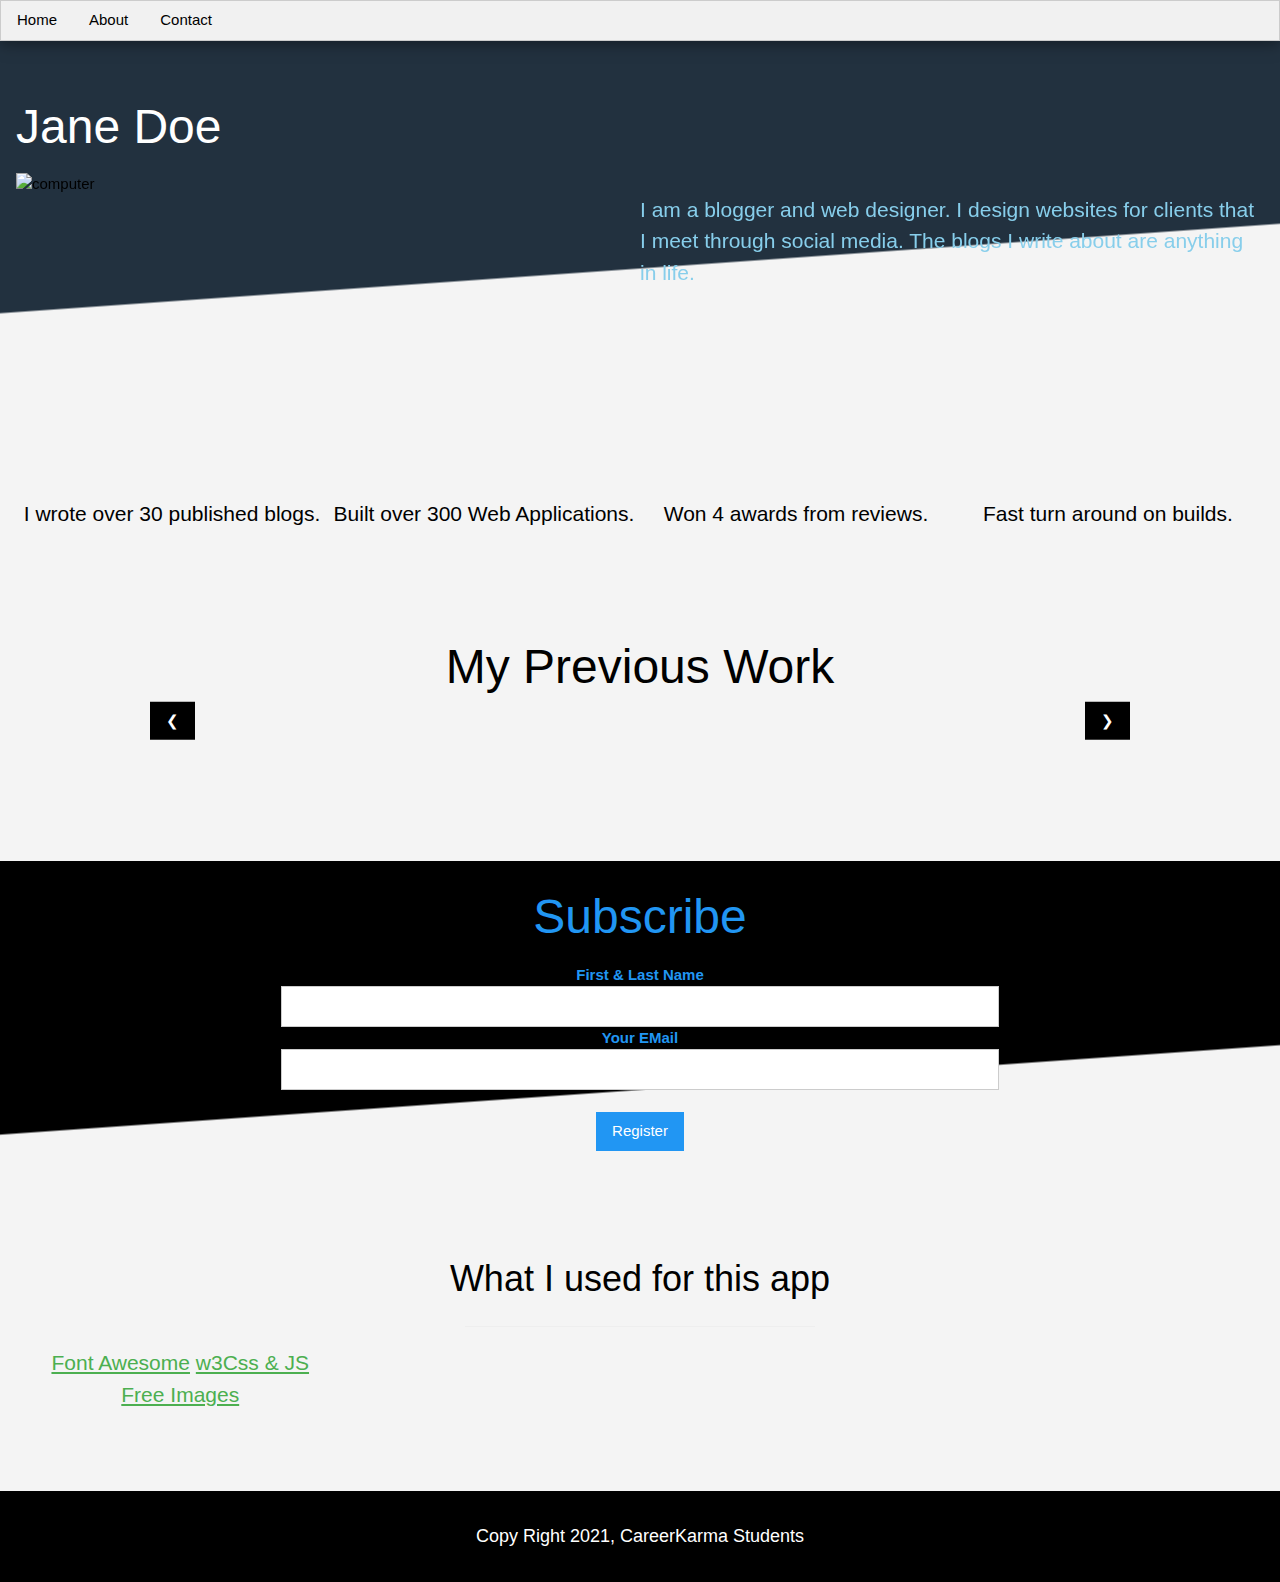
==== index.html @ 6910852e "update" ====
<!DOCTYPE html>
<html>
<head>
<meta name="viewport" content="width=device-width,initial-scale=1">
<link rel="stylesheet" href="https://www.w3schools.com/w3css/4/w3.css">
<link rel="stylesheet" type="text/css" href="./css/nav.css">
<link rel="stylesheet" type="text/css" href="./css/content.css">
<link rel="stylesheet" type="text/css" href="./css/footer.css">
<meta charset="utf-8">
<title></title>
</head>
<body>

<!-- navbar -->
<nav class="navbar">
	<div id="navbar1" class="w3-bar w3-border w3-card-4 w3-light-grey">
	  <a href="#" class="w3-bar-item w3-button">Home</a>
	  <a href="#" class="w3-bar-item w3-button">About</a>
	  <a href="#" class="w3-bar-item w3-button">Contact</a>
	</div>
	<!-- other navbar -->
	<div id="navbar2" class="w3-bar w3-border w3-card-4 w3-light-grey">
		<div class="w3-dropdown-hover">
		  <button class="w3-button"><i class="fas fa-bars"></i></button>
		  <div class="w3-dropdown-content w3-bar-block w3-border">
		    <a href="#" class="w3-bar-item w3-button">Home</a>
		    <a href="#" class="w3-bar-item w3-button">About</a>
		    <a href="#" class="w3-bar-item w3-button">Contact</a>
		  </div>
		</div>
	</div>
</nav>

<!--head/intro content-->
<div class="angled-intro">
	<div class="w3-container">
		<h1 class="w3-text-white display-4">Jane Doe</h1>
		<div class="w3-row">
			<div class="w3-col m8 l6">
				<img 
					src="https://images.unsplash.com/photo-1508780709619-79562169bc64?ixid=MnwxMjA3fDB8MHxwaG90by1wYWdlfHx8fGVufDB8fHx8&ixlib=rb-1.2.1&auto=format&fit=crop&w=1350&q=80" 
					style="width: 90%; max-height: 350px;"
					class="w3-animate-left"
					alt="computer" />
			</div>
			<div class="w3-col w3-text-light-blue m4 l6">
				<p class="text w3-animate-right">
					I am a blogger and web designer. I design websites for 
					clients that I meet through social media. The blogs I 
					write about are anything in life.
				</p>
			</div>
		</div>
	</div>
</div>

<!--second content-->
<div class="w3-container space center">
	<div class="w3-row">
		<div class="w3-col m3 l3">
			<i class="fas icon fa-pencil-alt"></i> 
			<br />
			<p class="text">
				I wrote over 30 published blogs.
			</p>
		</div>
		<div class="w3-col m3 l3">
			<i class="fas icon fa-code"></i>
			<br />
			<p class="text">
				Built over 300 Web Applications.
			</p>
		</div>
		<div class="w3-col m3 l3">
			<i class="fas icon fa-award"></i>
			<br />
			<p class="text">
				Won 4 awards from reviews.
			</p>
		</div>
		<div class="w3-col m3 l3">
			<i class="far icon fa-clock"></i>
			<br />
			<p class="text">
				Fast turn around on builds.
			</p>
		</div>
	</div>
</div>

<!--slide show-->
<div class="w3-container space">
	<h1 class="display-4 center">My Previous Work</h1>
	<div class="w3-content w3-display-container">
		<img class="mySlides" src="https://images.unsplash.com/photo-1600132806608-231446b2e7af?ixlib=rb-1.2.1&ixid=MnwxMjA3fDB8MHxwaG90by1wYWdlfHx8fGVufDB8fHx8&auto=format&fit=crop&w=1267&q=80" style="width:100%; max-height: 450px;">
		<img class="mySlides" src="https://images.unsplash.com/photo-1487014679447-9f8336841d58?ixid=MnwxMjA3fDB8MHxwaG90by1wYWdlfHx8fGVufDB8fHx8&ixlib=rb-1.2.1&auto=format&fit=crop&w=1166&q=80" style="width:100%; max-height: 450px;">
		<img class="mySlides" src="https://images.unsplash.com/photo-1513031300226-c8fb12de9ade?ixid=MnwxMjA3fDB8MHxwaG90by1wYWdlfHx8fGVufDB8fHx8&ixlib=rb-1.2.1&auto=format&fit=crop&w=1050&q=80" style="width:100%; max-height: 450px;">
		<img class="mySlides" src="https://images.unsplash.com/photo-1527799820374-dcf8d9d4a388?ixlib=rb-1.2.1&ixid=MnwxMjA3fDB8MHxwaG90by1wYWdlfHx8fGVufDB8fHx8&auto=format&fit=crop&w=1171&q=80" style="width:100%; max-height: 450px;">

		<button class="w3-button w3-black w3-display-left" onclick="plusDivs(-1)">&#10094;</button>
		<button class="w3-button w3-black w3-display-right" onclick="plusDivs(1)">&#10095;</button>
	</div>
</div>

<!--contact-->
<br/>
<div class="angled-form">
	<div class="w3-container center">
		<h1 class="w3-text-blue display-4">Subscribe</h1>
		<form class="w3-container" style="max-width: 750px; margin-left: auto; margin-right: auto;">

		<label class="w3-text-blue"><b>First & Last Name</b></label>
		<input class="w3-input w3-border" type="text">
		
		<label class="w3-text-blue"><b>Your EMail</b></label>
		<input class="w3-input w3-border" type="email">
		<br />
		<button class="w3-btn w3-blue">Register</button>
		
		</form>
	</div>
</div>

<div class="w3-container center space">
	<div class="w3-row" style="padding: 11px;">
		<h1>What I used for this app</h1>
		<hr />
		<div class="w3-col text w3-text-green md3 l3">
			<a href="https://fontawesome.com/" target="_blank">Font Awesome</a>
			<a href="https://www.w3schools.com/w3css/default.asp" target="_blank">w3Css & JS</a>
			<a href="https://unsplash.com/" target="_blank">Free Images</a>
		</div>
	</div>
</div>

<!--footer-->
<footer>
	<div class="w3-container center">
		<div class="w3-row">
			<div class="w3-col">
				Copy Right 2021, CareerKarma Students
			</div>
		</div>
	</div>
</footer>

<!--added js-->
<script src="./js/index.js"></script>
<!-- w3scripts -->
<script src="https://www.w3schools.com/lib/w3.js"></script>
<!-- font awesome -->
<script src="https://kit.fontawesome.com/cce4d0df7e.js" crossorigin="anonymous"></script>
</body>
</html>
---- css/nav.css ----
.navbar {
	position: -webkit-sticky; /* Safari */
  	position: sticky;
  	top: 0;
}

#navbar2 {
	display: none;
}

@media(max-width: 750px){
	#navbar2 {
		display:  block;
	}
	#navbar1 {
		display:  none;
	}
}
---- css/content.css ----
body {
    background-color: #F4F4F4;
}

.display-4 {
    font-size: 3.2em;
}

.intro-content {
    text-align: center;
    margin-top: 70px;
}

.space {
    margin-top: 70px;
    margin-bottom: 70px;
}

.text {
    font-size: 21px;
}

.center {
    text-align: center;
}

.icon {
    font-size: 3em;
}

.angled-intro {
    background-image: linear-gradient(176deg, #22313F 70%, #F4F4F4 calc(70% + 2px));
    height: auto;
    width: 100%;
    padding-top: 40px;
    padding-bottom: 30px;
}

.angled-form {
    background-image: linear-gradient(176deg, #000000 70%, #F4F4F4 calc(70% + 2px));
    height: auto;
    width: 100%;
    padding-top: 10px;
    padding-bottom: 10px;
    margin-top: 40px;
}

hr {
    width: 350px;
    margin-left: auto;
    margin-right: auto;
}
---- css/footer.css ----
footer {
    margin-top: 50px;
    line-height: 30px;
    font-size: 18px;
    background-color: black;
    color: white;
    padding-top: 30px;
    padding-bottom: 30px;
}
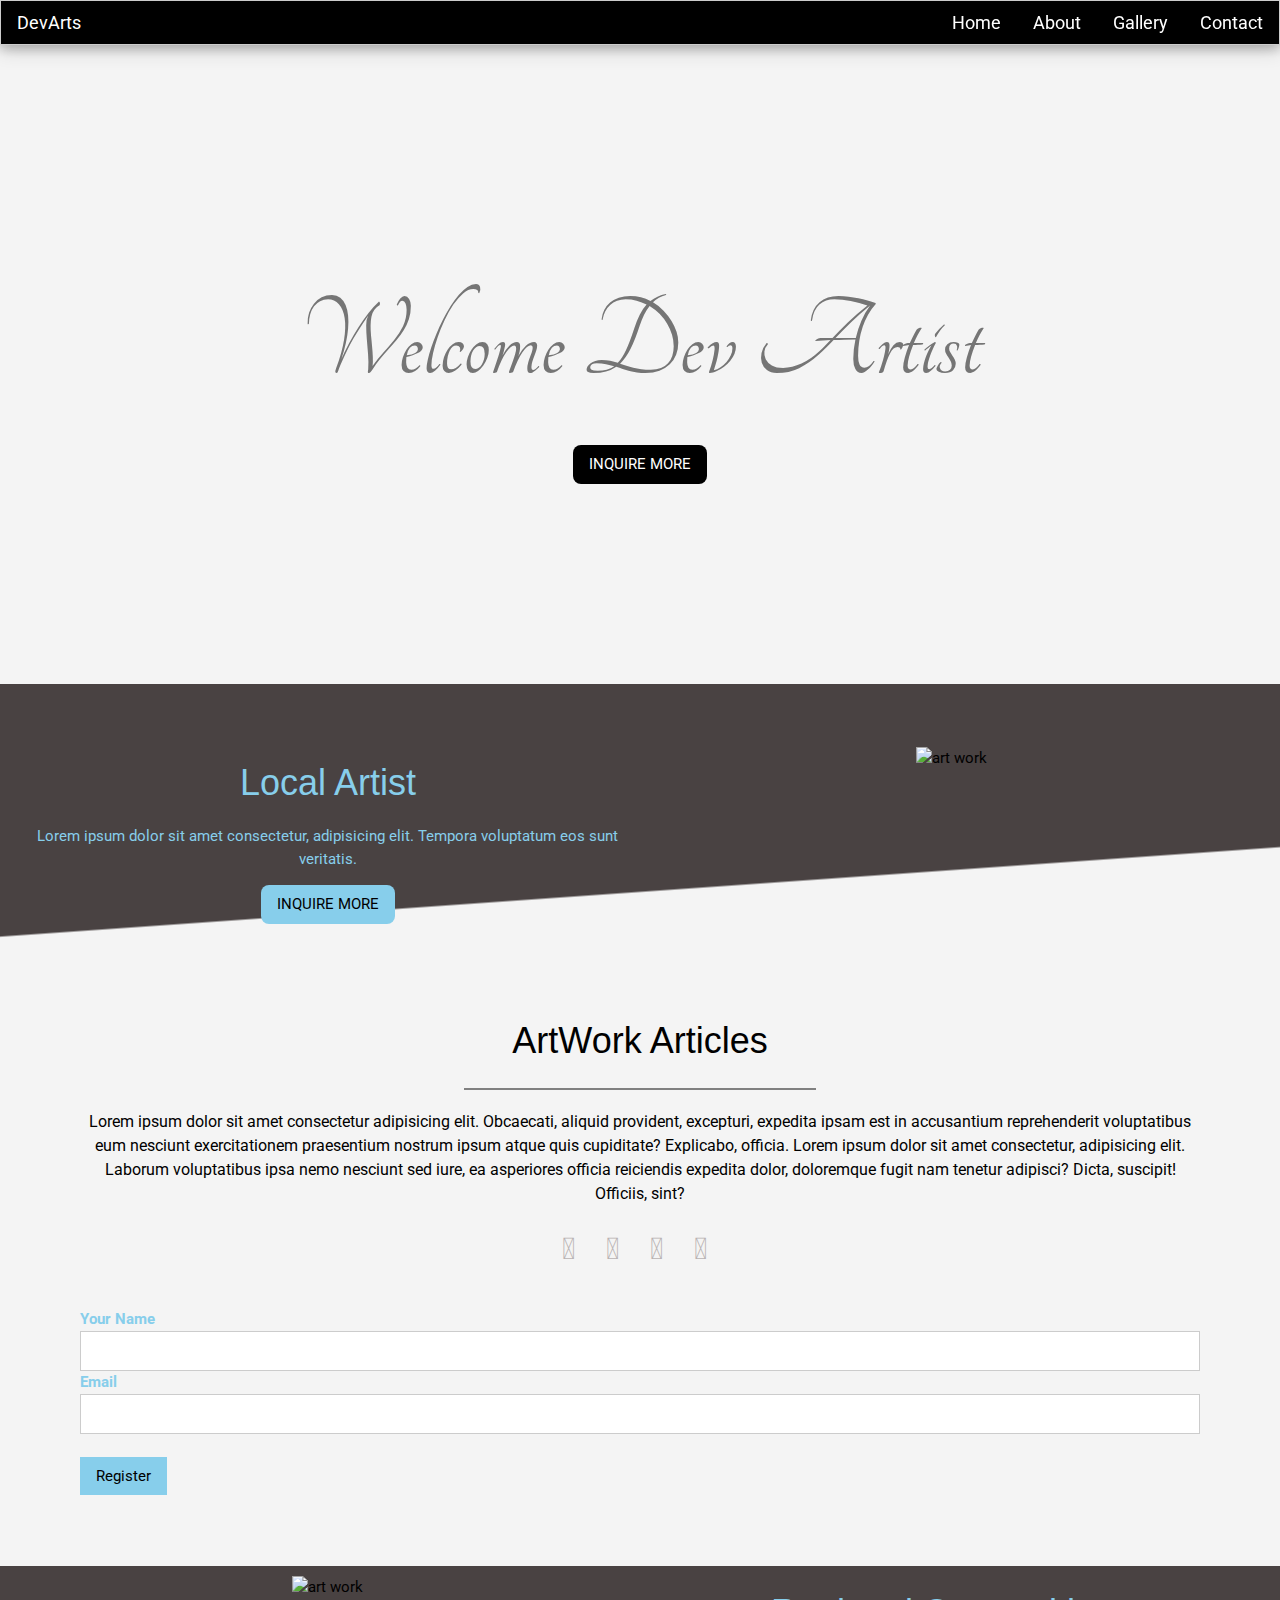
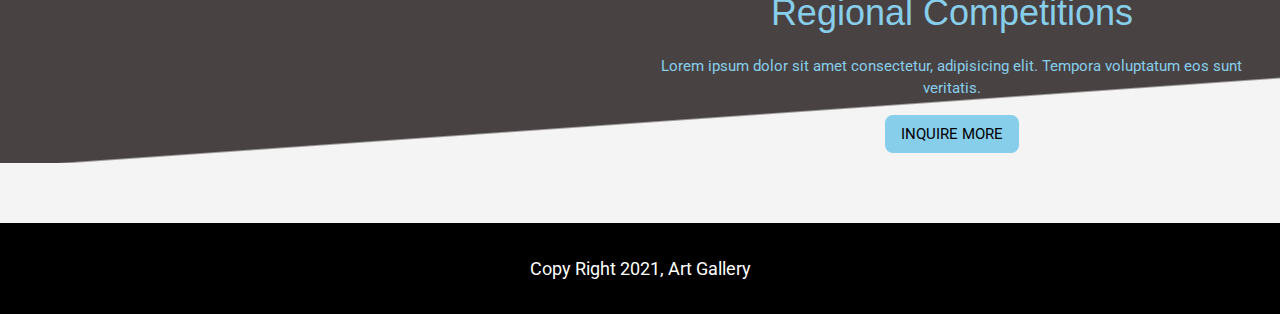
==== commit 7ac3ce51: "added files and changes" ====
--- a/index.html
+++ b/index.html
@@ -2,143 +2,132 @@
 <html>
 <head>
 <meta name="viewport" content="width=device-width,initial-scale=1">
+<link rel="stylesheet" href="https://cdnjs.cloudflare.com/ajax/libs/font-awesome/4.7.0/css/font-awesome.min.css">
+<link rel="stylesheet" href="https://fonts.googleapis.com/css?family=Roboto">
+<link rel="stylesheet" href="https://fonts.googleapis.com/css?family=Tangerine">
 <link rel="stylesheet" href="https://www.w3schools.com/w3css/4/w3.css">
 <link rel="stylesheet" type="text/css" href="./css/nav.css">
 <link rel="stylesheet" type="text/css" href="./css/content.css">
 <link rel="stylesheet" type="text/css" href="./css/footer.css">
 <meta charset="utf-8">
-<title></title>
+<title>DevArts - Home</title>
 </head>
 <body>
 
 <!-- navbar -->
 <nav class="navbar">
-	<div id="navbar1" class="w3-bar w3-border w3-card-4 w3-light-grey">
-	  <a href="#" class="w3-bar-item w3-button">Home</a>
-	  <a href="#" class="w3-bar-item w3-button">About</a>
-	  <a href="#" class="w3-bar-item w3-button">Contact</a>
+	<div id="navbar1" class="w3-bar w3-border w3-card-4 w3-black">
+		<a href="#" class="w3-bar-item w3-button">DevArts</a>
+	  <span style="float: right;">
+		<a href="index.html" class="w3-bar-item w3-button">Home</a>
+		<a href="about.html" class="w3-bar-item w3-button">About</a>
+		<a href="gallery.html" class="w3-bar-item w3-button">Gallery</a>
+		<a href="contact.html" class="w3-bar-item w3-button">Contact</a>
+	  </span>
 	</div>
 	<!-- other navbar -->
-	<div id="navbar2" class="w3-bar w3-border w3-card-4 w3-light-grey">
+	<div id="navbar2" class="w3-bar w3-border w3-card-4 w3-black">
 		<div class="w3-dropdown-hover">
 		  <button class="w3-button"><i class="fas fa-bars"></i></button>
 		  <div class="w3-dropdown-content w3-bar-block w3-border">
-		    <a href="#" class="w3-bar-item w3-button">Home</a>
-		    <a href="#" class="w3-bar-item w3-button">About</a>
-		    <a href="#" class="w3-bar-item w3-button">Contact</a>
+			<h4>DevArts</h4>
+		    <a href="index.html" class="w3-bar-item w3-button">Home</a>
+		    <a href="about.html" class="w3-bar-item w3-button">About</a>
+		    <a href="gallery.html" class="w3-bar-item w3-button">Gallery</a>
+		    <a href="contact.html" class="w3-bar-item w3-button">Contact</a>
 		  </div>
 		</div>
 	</div>
 </nav>
 
-<!--head/intro content-->
+<!-- intro paralex image -->
+<div class="intro-bg">
+	<h1 class="display-title w3-text-grey w3-animate-bottom">
+		Welcome Dev Artist
+	</h1>
+	<button class="w3-btn w3-black w3-button w3-round-large">INQUIRE MORE</button>
+</div>
+<!-- intro paralex image -->
+
 <div class="angled-intro">
 	<div class="w3-container">
-		<h1 class="w3-text-white display-4">Jane Doe</h1>
-		<div class="w3-row">
-			<div class="w3-col m8 l6">
-				<img 
-					src="https://images.unsplash.com/photo-1508780709619-79562169bc64?ixid=MnwxMjA3fDB8MHxwaG90by1wYWdlfHx8fGVufDB8fHx8&ixlib=rb-1.2.1&auto=format&fit=crop&w=1350&q=80" 
-					style="width: 90%; max-height: 350px;"
-					class="w3-animate-left"
-					alt="computer" />
+		<div class="w3-row center">
+			<div class="w3-col w3-text-light-blue sm6 m6">
+				<br>
+				<h1>Local Artist</h1>
+				<p>
+					Lorem ipsum dolor sit amet consectetur, adipisicing elit. Tempora voluptatum eos sunt veritatis.
+				</p> 
+				<button class="w3-btn w3-light-blue w3-button w3-round-large">INQUIRE MORE</button>
 			</div>
-			<div class="w3-col w3-text-light-blue m4 l6">
-				<p class="text w3-animate-right">
-					I am a blogger and web designer. I design websites for 
-					clients that I meet through social media. The blogs I 
-					write about are anything in life.
-				</p>
+			<div class="w3-col sm6 m6">
+				<br>
+				<img src="https://images.unsplash.com/photo-1613564190017-da7d7521b591?ixid=MnwxMjA3fDB8MHxwaG90by1wYWdlfHx8fGVufDB8fHx8&ixlib=rb-1.2.1&auto=format&fit=crop&w=1049&q=80" 
+					style="width:80%; max-height: 340px;"
+					alt="art work">
 			</div>
 		</div>
 	</div>
 </div>
 
-<!--second content-->
-<div class="w3-container space center">
-	<div class="w3-row">
-		<div class="w3-col m3 l3">
-			<i class="fas icon fa-pencil-alt"></i> 
-			<br />
-			<p class="text">
-				I wrote over 30 published blogs.
-			</p>
-		</div>
-		<div class="w3-col m3 l3">
-			<i class="fas icon fa-code"></i>
-			<br />
-			<p class="text">
-				Built over 300 Web Applications.
-			</p>
-		</div>
-		<div class="w3-col m3 l3">
-			<i class="fas icon fa-award"></i>
-			<br />
-			<p class="text">
-				Won 4 awards from reviews.
-			</p>
-		</div>
-		<div class="w3-col m3 l3">
-			<i class="far icon fa-clock"></i>
-			<br />
-			<p class="text">
-				Fast turn around on builds.
-			</p>
+<!-- articles and subscription -->
+<div class="w3-container max-content space">
+	<span class="center">
+		<h1>ArtWork Articles</h1>
+		<hr>
+		<p class="text">
+			Lorem ipsum dolor sit amet consectetur adipisicing elit. Obcaecati, aliquid provident, excepturi, expedita ipsam est in accusantium reprehenderit voluptatibus eum nesciunt exercitationem praesentium nostrum ipsum atque quis cupiditate? Explicabo, officia.
+			Lorem ipsum dolor sit amet consectetur, adipisicing elit. Laborum voluptatibus ipsa nemo nesciunt sed iure, ea asperiores officia reiciendis expedita dolor, doloremque fugit nam tenetur adipisci? Dicta, suscipit! Officiis, sint?
+			<!-- social media -->
+			<div class="social-media">
+				<i class="fab f fa-facebook"></i>
+				<i class="fab g fa-github"></i>
+				<i class="fab s fa-snapchat"></i>
+				<i class="fab t fa-twitter"></i>
+			</div>
+			<!-- social media -->
+		</p>
+	</span>
+	<br>
+	<form name="subsrcibe" netlify>
+		<label class="w3-text-light-blue"><b>Your Name</b></label>
+		<input class="w3-input w3-border" name="name" type="text">
+		 
+		<label class="w3-text-light-blue"><b>Email</b></label>
+		<input class="w3-input w3-border" name="email" type="email">
+		<br>
+		<button type="submit" class="w3-btn w3-light-blue">Register</button>
+	</form>
+</div>
+<!-- articles and subscription -->
+
+<!-- other content -->
+<div class="angled-form">
+	<div class="w3-container">
+		<div class="w3-row center">
+			<div class="w3-col sm6 m6">
+				<img src="https://images.unsplash.com/photo-1574258000498-f763db0470a6?ixid=MnwxMjA3fDB8MHxwaG90by1wYWdlfHx8fGVufDB8fHx8&ixlib=rb-1.2.1&auto=format&fit=crop&w=1050&q=80" 
+					style="width:80%; max-height: 340px;"
+					alt="art work">
+			</div>
+			<div class="w3-col w3-text-light-blue sm6 m6">
+				<h1>Regional Competitions</h1>
+				<p>
+					Lorem ipsum dolor sit amet consectetur, adipisicing elit. Tempora voluptatum eos sunt veritatis.
+				</p> 
+				<button class="w3-btn w3-light-blue w3-button w3-round-large">INQUIRE MORE</button>
+			</div>
 		</div>
 	</div>
 </div>
-
-<!--slide show-->
-<div class="w3-container space">
-	<h1 class="display-4 center">My Previous Work</h1>
-	<div class="w3-content w3-display-container">
-		<img class="mySlides" src="https://images.unsplash.com/photo-1600132806608-231446b2e7af?ixlib=rb-1.2.1&ixid=MnwxMjA3fDB8MHxwaG90by1wYWdlfHx8fGVufDB8fHx8&auto=format&fit=crop&w=1267&q=80" style="width:100%; max-height: 450px;">
-		<img class="mySlides" src="https://images.unsplash.com/photo-1487014679447-9f8336841d58?ixid=MnwxMjA3fDB8MHxwaG90by1wYWdlfHx8fGVufDB8fHx8&ixlib=rb-1.2.1&auto=format&fit=crop&w=1166&q=80" style="width:100%; max-height: 450px;">
-		<img class="mySlides" src="https://images.unsplash.com/photo-1513031300226-c8fb12de9ade?ixid=MnwxMjA3fDB8MHxwaG90by1wYWdlfHx8fGVufDB8fHx8&ixlib=rb-1.2.1&auto=format&fit=crop&w=1050&q=80" style="width:100%; max-height: 450px;">
-		<img class="mySlides" src="https://images.unsplash.com/photo-1527799820374-dcf8d9d4a388?ixlib=rb-1.2.1&ixid=MnwxMjA3fDB8MHxwaG90by1wYWdlfHx8fGVufDB8fHx8&auto=format&fit=crop&w=1171&q=80" style="width:100%; max-height: 450px;">
-
-		<button class="w3-button w3-black w3-display-left" onclick="plusDivs(-1)">&#10094;</button>
-		<button class="w3-button w3-black w3-display-right" onclick="plusDivs(1)">&#10095;</button>
-	</div>
-</div>
-
-<!--contact-->
-<br/>
-<div class="angled-form">
-	<div class="w3-container center">
-		<h1 class="w3-text-blue display-4">Subscribe</h1>
-		<form class="w3-container" style="max-width: 750px; margin-left: auto; margin-right: auto;">
-
-		<label class="w3-text-blue"><b>First & Last Name</b></label>
-		<input class="w3-input w3-border" type="text">
-		
-		<label class="w3-text-blue"><b>Your EMail</b></label>
-		<input class="w3-input w3-border" type="email">
-		<br />
-		<button class="w3-btn w3-blue">Register</button>
-		
-		</form>
-	</div>
-</div>
-
-<div class="w3-container center space">
-	<div class="w3-row" style="padding: 11px;">
-		<h1>What I used for this app</h1>
-		<hr />
-		<div class="w3-col text w3-text-green md3 l3">
-			<a href="https://fontawesome.com/" target="_blank">Font Awesome</a>
-			<a href="https://www.w3schools.com/w3css/default.asp" target="_blank">w3Css & JS</a>
-			<a href="https://unsplash.com/" target="_blank">Free Images</a>
-		</div>
-	</div>
-</div>
+<!-- other content -->
 
 <!--footer-->
 <footer>
 	<div class="w3-container center">
 		<div class="w3-row">
 			<div class="w3-col">
-				Copy Right 2021, CareerKarma Students
+				Copy Right 2021, Art Gallery
 			</div>
 		</div>
 	</div>
--- a/css/nav.css
+++ b/css/nav.css
@@ -2,6 +2,7 @@
 	position: -webkit-sticky; /* Safari */
   	position: sticky;
   	top: 0;
+	font-size: 18px;
 }
 
 #navbar2 {
--- a/css/content.css
+++ b/css/content.css
@@ -1,23 +1,117 @@
 body {
     background-color: #F4F4F4;
+    font-family: Roboto, sans-serif;
 }
 
-.display-4 {
-    font-size: 3.2em;
+.display-title {
+    font-size: 8em;
+    font-family: "Tangerine", serif;
 }
 
-.intro-content {
+.display {
+    font-size: 4em;
+}
+
+.intro-bg {
+    background: url(https://images.unsplash.com/photo-1513364776144-60967b0f800f?ixid=MnwxMjA3fDB8MHxwaG90by1wYWdlfHx8fGVufDB8fHx8&ixlib=rb-1.2.1&auto=format&fit=crop&w=1051&q=80) no-repeat center center fixed; 
+    -webkit-background-size: cover;
+    -moz-background-size: cover;
+    -o-background-size: cover;
+    background-size: cover;
+    width: 100%;
+    height: auto;
+    padding-top: 200px;
+    padding-bottom: 200px;
     text-align: center;
-    margin-top: 70px;
+}
+
+@media(max-width:700px){
+    .intro-bg {
+        background: url(https://images.unsplash.com/photo-1513364776144-60967b0f800f?ixid=MnwxMjA3fDB8MHxwaG90by1wYWdlfHx8fGVufDB8fHx8&ixlib=rb-1.2.1&auto=format&fit=crop&w=1051&q=80) no-repeat center center fixed; 
+        -webkit-background-size: cover;
+        -moz-background-size: cover;
+        -o-background-size: cover;
+        background-size: cover;
+        width: 100%;
+        height: auto;
+        padding-top: 180px;
+        padding-bottom: 180px;
+        text-align: center;
+    }
+    .display-title {
+        font-size: 7em;
+        font-family: "Tangerine", serif;
+    }
+}
+
+@media(max-width:650px){
+    .intro-bg {
+        background: url(https://images.unsplash.com/photo-1513364776144-60967b0f800f?ixid=MnwxMjA3fDB8MHxwaG90by1wYWdlfHx8fGVufDB8fHx8&ixlib=rb-1.2.1&auto=format&fit=crop&w=1051&q=80) no-repeat center center fixed; 
+        -webkit-background-size: cover;
+        -moz-background-size: cover;
+        -o-background-size: cover;
+        background-size: cover;
+        width: 100%;
+        height: auto;
+        padding-top: 180px;
+        padding-bottom: 180px;
+        text-align: center;
+    }
+    .display-title {
+        font-size: 6em;
+        font-family: "Tangerine", serif;
+    }
+}
+
+@media(max-width:530px){
+    .intro-bg {
+        background: url(https://images.unsplash.com/photo-1513364776144-60967b0f800f?ixid=MnwxMjA3fDB8MHxwaG90by1wYWdlfHx8fGVufDB8fHx8&ixlib=rb-1.2.1&auto=format&fit=crop&w=1051&q=80) no-repeat center center fixed; 
+        -webkit-background-size: cover;
+        -moz-background-size: cover;
+        -o-background-size: cover;
+        background-size: cover;
+        width: 100%;
+        height: auto;
+        padding-top: 180px;
+        padding-bottom: 180px;
+        text-align: center;
+    }
+    .display-title {
+        font-size: 5em;
+        font-family: "Tangerine", serif;
+    }
+}
+
+@media(max-width:450px){
+    .intro-bg {
+        background: url(https://images.unsplash.com/photo-1513364776144-60967b0f800f?ixid=MnwxMjA3fDB8MHxwaG90by1wYWdlfHx8fGVufDB8fHx8&ixlib=rb-1.2.1&auto=format&fit=crop&w=1051&q=80) no-repeat center center; 
+        -webkit-background-size: cover;
+        -moz-background-size: cover;
+        -o-background-size: cover;
+        background-size: cover;
+        width: 100%;
+        height: auto;
+        padding-top: 160px;
+        padding-bottom: 160px;
+        text-align: center;
+    }
+    .display-title {
+        font-size: 4em;
+        font-family: "Tangerine", serif;
+    }
 }
 
 .space {
-    margin-top: 70px;
+    margin-top: 50px;
     margin-bottom: 70px;
 }
 
+hr {
+    border: 1px solid grey;
+}
+
 .text {
-    font-size: 21px;
+    font-size: 16px;
 }
 
 .center {
@@ -29,7 +123,7 @@
 }
 
 .angled-intro {
-    background-image: linear-gradient(176deg, #22313F 70%, #F4F4F4 calc(70% + 2px));
+    background-image: linear-gradient(176deg, #494242 70%, #F4F4F4 calc(70% + 2px));
     height: auto;
     width: 100%;
     padding-top: 40px;
@@ -37,7 +131,7 @@
 }
 
 .angled-form {
-    background-image: linear-gradient(176deg, #000000 70%, #F4F4F4 calc(70% + 2px));
+    background-image: linear-gradient(176deg, #494242 70%, #F4F4F4 calc(70% + 2px));
     height: auto;
     width: 100%;
     padding-top: 10px;
@@ -49,4 +143,33 @@
     width: 350px;
     margin-left: auto;
     margin-right: auto;
-}+}
+
+.max-content {
+    width: 90%;
+    margin-left: auto;
+    margin-right: auto;
+}
+
+.social-media {
+    margin-top: 20px;
+    text-align: center;
+    font-size: 2em;
+    letter-spacing: 12px;;
+}
+
+    .social-media > .f {
+        color: rgb(184, 178, 178);
+    }
+
+    .social-media > .g {
+        color: rgb(184, 178, 178);
+    }
+
+    .social-media > .s {
+        color: rgb(184, 178, 178);
+    }
+
+    .social-media > .t {
+        color: rgb(184, 178, 178);
+    }--- a/css/footer.css
+++ b/css/footer.css
@@ -1,5 +1,7 @@
+
+
 footer {
-    margin-top: 50px;
+    margin-top: 60px;
     line-height: 30px;
     font-size: 18px;
     background-color: black;
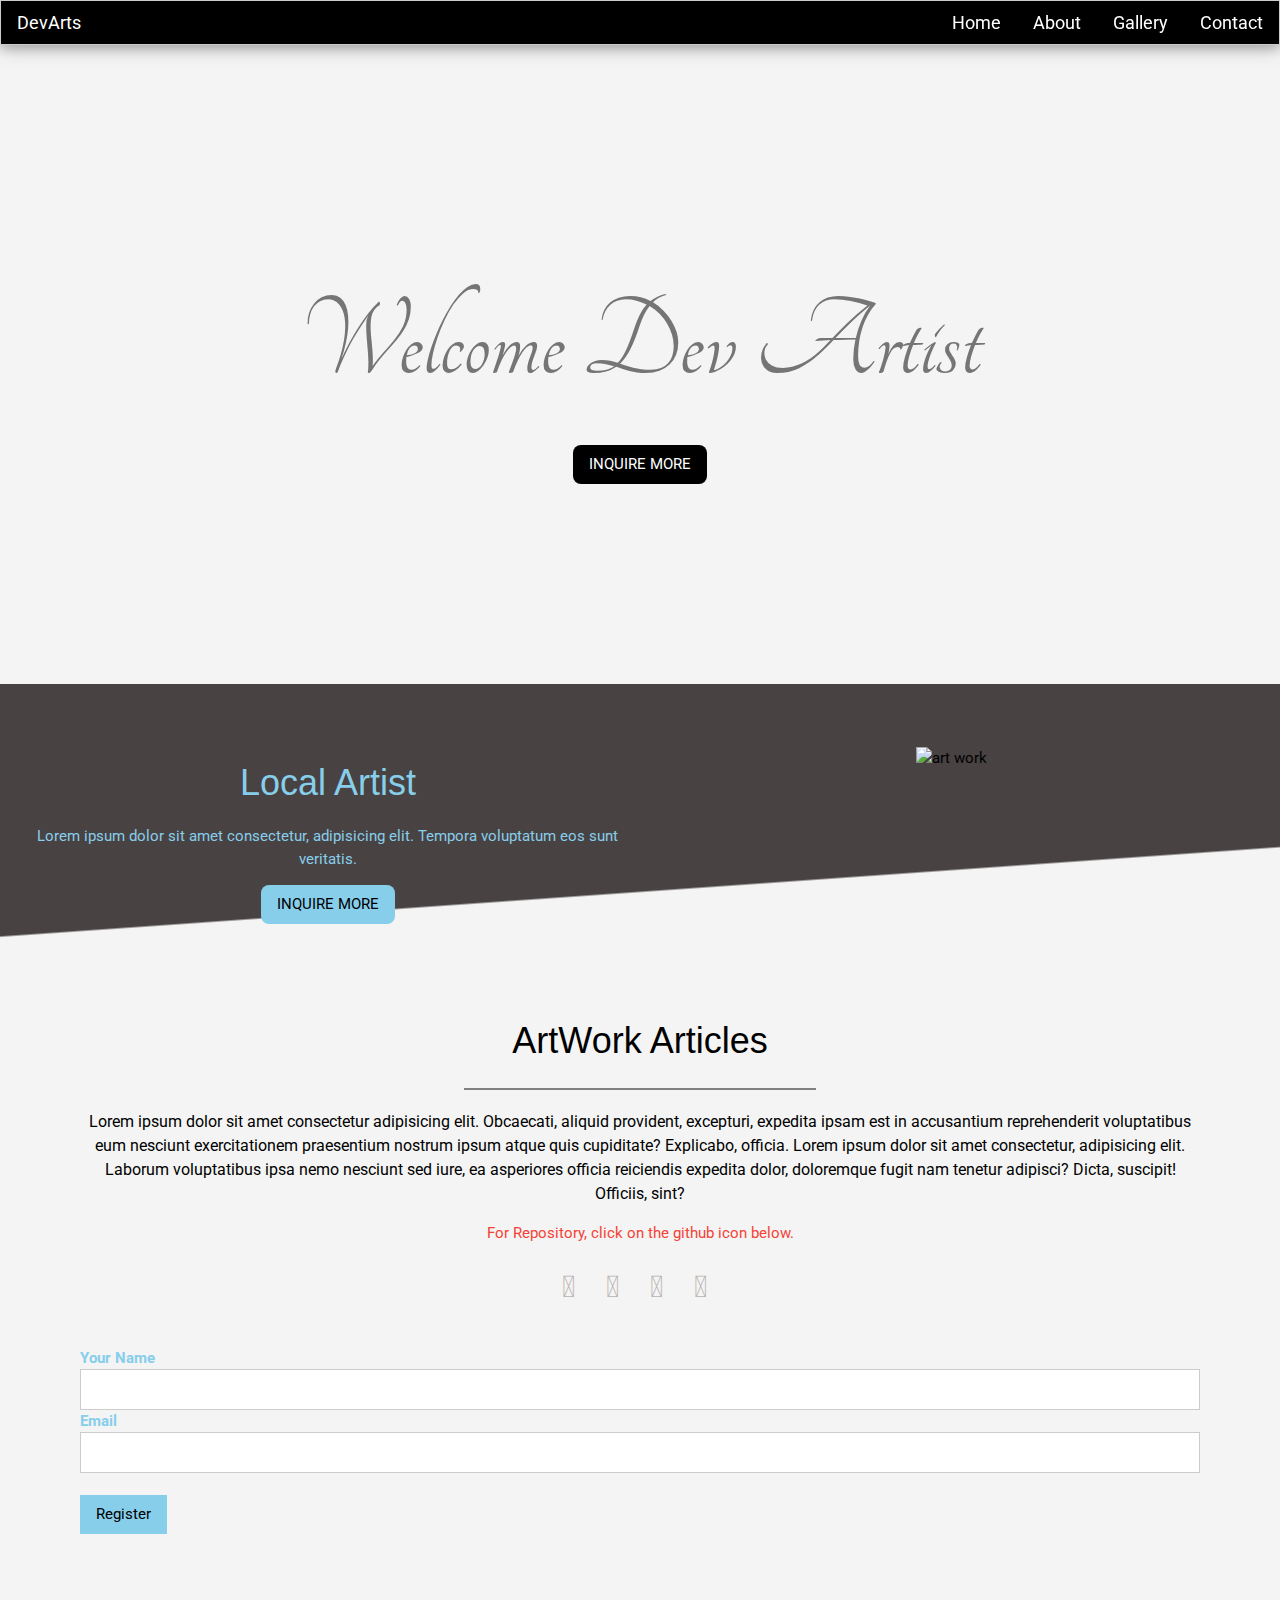
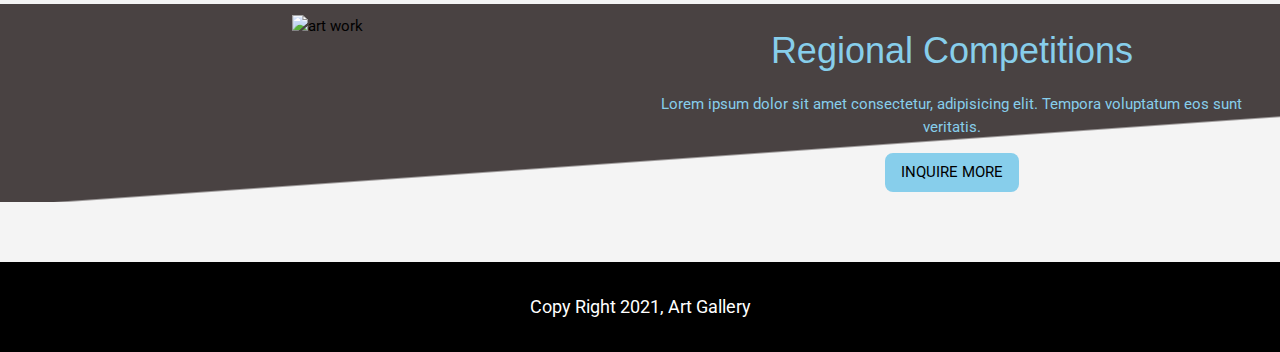
==== commit d8756640: "updated" ====
--- a/index.html
+++ b/index.html
@@ -78,12 +78,35 @@
 		<p class="text">
 			Lorem ipsum dolor sit amet consectetur adipisicing elit. Obcaecati, aliquid provident, excepturi, expedita ipsam est in accusantium reprehenderit voluptatibus eum nesciunt exercitationem praesentium nostrum ipsum atque quis cupiditate? Explicabo, officia.
 			Lorem ipsum dolor sit amet consectetur, adipisicing elit. Laborum voluptatibus ipsa nemo nesciunt sed iure, ea asperiores officia reiciendis expedita dolor, doloremque fugit nam tenetur adipisci? Dicta, suscipit! Officiis, sint?
+			<p class="w3-text-red">
+				For Repository, click on the github icon below.
+			</p>
 			<!-- social media -->
 			<div class="social-media">
-				<i class="fab f fa-facebook"></i>
-				<i class="fab g fa-github"></i>
-				<i class="fab s fa-snapchat"></i>
-				<i class="fab t fa-twitter"></i>
+				<a 
+					style="text-decoration: none; color: rgb(184, 178, 178)" 
+					href="https://facebook.com/krammer439298" 
+					target="_blank">
+					<i class="fab g fa-facebook"></i>
+				</a>
+				<a 
+					style="text-decoration: none; color: rgb(184, 178, 178)" 
+					href="https://github.com/StephenBrooks220413/w3webapp.git" 
+					target="_blank">
+					<i class="fab g fa-github"></i>
+				</a>
+				<a 
+					style="text-decoration: none; color: rgb(184, 178, 178)" 
+					href="https://snapchat.com" 
+					target="_blank">
+					<i class="fab g fa-snapchat"></i>
+				</a>
+				<a 
+					style="text-decoration: none; color: rgb(184, 178, 178)" 
+					href="https://twitter.com" 
+					target="_blank">
+					<i class="fab g fa-twitter"></i>
+				</a>
 			</div>
 			<!-- social media -->
 		</p>
--- a/css/content.css
+++ b/css/content.css
@@ -65,7 +65,7 @@
 
 @media(max-width:530px){
     .intro-bg {
-        background: url(https://images.unsplash.com/photo-1513364776144-60967b0f800f?ixid=MnwxMjA3fDB8MHxwaG90by1wYWdlfHx8fGVufDB8fHx8&ixlib=rb-1.2.1&auto=format&fit=crop&w=1051&q=80) no-repeat center center fixed; 
+        background: url(https://images.unsplash.com/photo-1513364776144-60967b0f800f?ixid=MnwxMjA3fDB8MHxwaG90by1wYWdlfHx8fGVufDB8fHx8&ixlib=rb-1.2.1&auto=format&fit=crop&w=1051&q=80) no-repeat center center; 
         -webkit-background-size: cover;
         -moz-background-size: cover;
         -o-background-size: cover;
@@ -162,8 +162,9 @@
         color: rgb(184, 178, 178);
     }
 
-    .social-media > .g {
+    .social-media > .g a {
         color: rgb(184, 178, 178);
+        text-decoration: none !important;
     }
 
     .social-media > .s {
